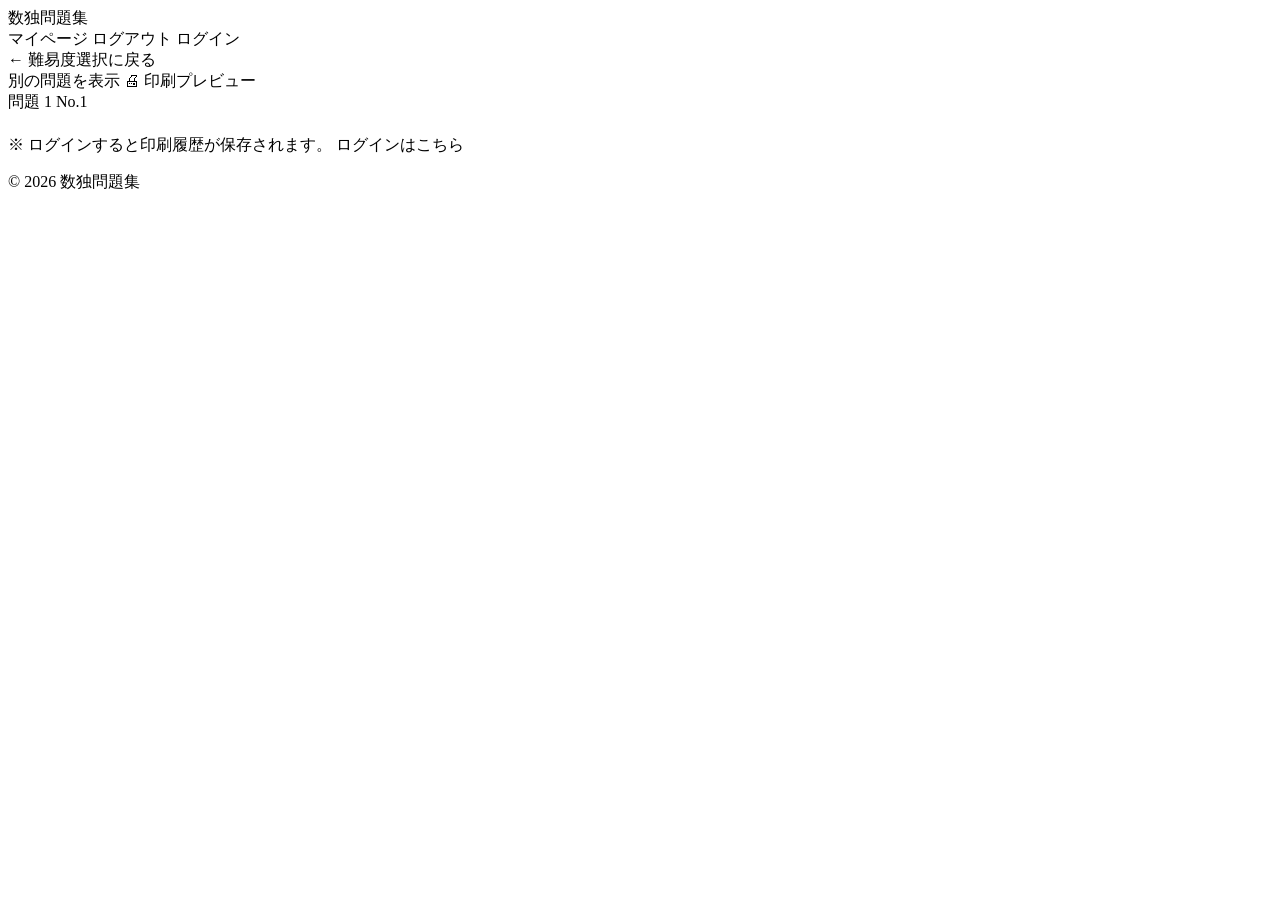
==== src/main/resources/templates/problems.html @ 45493205 "テストページへの入れ替えと、GAEへの再デプロイ成功" ====
<!DOCTYPE html>
<html lang="ja" xmlns:th="http://www.thymeleaf.org">
<head>
  <meta charset="UTF-8">
  <meta name="viewport" content="width=device-width, initial-scale=1.0">
  <title>問題表示 | 数独問題集</title>
  <link rel="stylesheet" th:href="@{/css/style.css}">
  <link href="https://fonts.googleapis.com/css2?family=Noto+Serif+JP:wght@400;600;700&family=Shippori+Mincho:wght@400;600&display=swap" rel="stylesheet">
</head>
<body class="page-problems">

  <header class="site-header">
    <div class="header-inner">
      <a th:href="@{/}" class="logo">数独問題集</a>
      <nav class="header-nav">
        <a th:if="${session.loginUser}" th:href="@{/mypage}" class="nav-link">マイページ</a>
        <a th:if="${session.loginUser}" th:href="@{/logout}" class="nav-link nav-link--logout">ログアウト</a>
        <a th:unless="${session.loginUser}" th:href="@{/login}" class="nav-link nav-link--login">ログイン</a>
      </nav>
    </div>
  </header>

  <main class="main-content">
    <!-- ページタイトル & アクション -->
    <div class="page-toolbar">
      <div class="toolbar-left">
        <a th:href="@{/}" class="btn btn--ghost">← 難易度選択に戻る</a>
        <span class="badge"
              th:classappend="${difficulty == 'EASY'} ? 'badge--easy' : (${difficulty == 'MEDIUM'} ? 'badge--medium' : 'badge--hard')"
              th:text="${difficulty == 'EASY'} ? '初級' : (${difficulty == 'MEDIUM'} ? '中級' : '上級')">
        </span>
      </div>
      <div class="toolbar-right">
        <a th:href="@{/problems(difficulty=${difficulty})}" class="btn btn--secondary">別の問題を表示</a>
        <a th:href="@{/print}" class="btn btn--primary">🖨 印刷プレビュー</a>
      </div>
    </div>

    <!-- 2問を横並びで表示 -->
    <div class="problems-grid">
      <div class="problem-card" th:each="problem, stat : ${problems}">
        <div class="problem-header">
          <span class="problem-number" th:text="'問題 ' + ${stat.count}">問題 1</span>
          <span class="problem-id" th:text="'No.' + ${problem.problemId}">No.1</span>
        </div>

        <!-- 数独グリッド -->
        <table class="sudoku-grid">
          <tbody>
            <!--
              Thymeleafでは81文字のStringを直接9×9に分割するのが難しいため、
              JavaScriptで描画するか、ControllerでList<List<Integer>>に変換して渡す方法を推奨。
              ここではJSでのレンダリング例を示す。
            -->
            <tr th:each="row : ${#numbers.sequence(0, 8)}">
              <td
              th:each="col : ${#numbers.sequence(0, 8)}"
                th:with="idx=${row * 9 + col},
                        val=${#strings.substring(problem.problemData, idx, idx + 1)}"
                th:class="${val == '0'} ? 'cell cell--empty' : 'cell cell--given'"
                th:classappend="${(col == 2 or col == 5) and (row == 2 or row == 5)} ? ' cell--border-right cell--border-bottom' :
                              (${col == 2 or col == 5} ? ' cell--border-right' :
                              (${row == 2 or row == 5} ? ' cell--border-bottom' : ''))"
                th:text="${val == '0'} ? '' : ${val}">
              </td>
            </tr>
          </tbody>
        </table>
      </div>
    </div>

    <!-- 注意書き -->
    <p class="print-note" th:unless="${session.loginUser}">
      ※ ログインすると印刷履歴が保存されます。
      <a th:href="@{/login}">ログインはこちら</a>
    </p>
  </main>

  <footer class="site-footer">
    <p>© 2026 数独問題集</p>
  </footer>

</body>
</html>
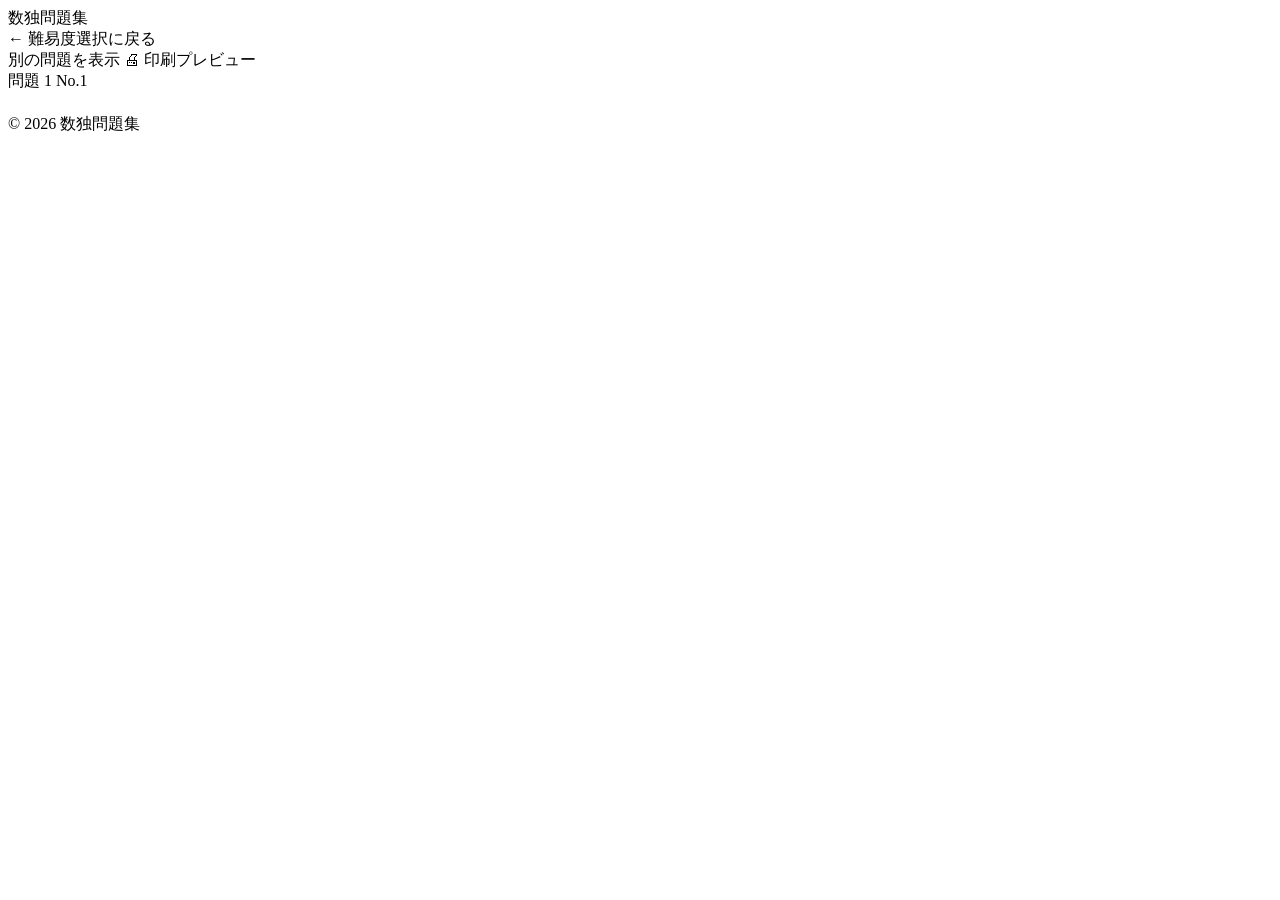
==== commit 4ed8604e: "feat: ver 1.0 正式リリース（要件最適化、1,500問実装、ドキュメント更新）" ====
--- a/src/main/resources/templates/problems.html
+++ b/src/main/resources/templates/problems.html
@@ -12,11 +12,6 @@
   <header class="site-header">
     <div class="header-inner">
       <a th:href="@{/}" class="logo">数独問題集</a>
-      <nav class="header-nav">
-        <a th:if="${session.loginUser}" th:href="@{/mypage}" class="nav-link">マイページ</a>
-        <a th:if="${session.loginUser}" th:href="@{/logout}" class="nav-link nav-link--logout">ログアウト</a>
-        <a th:unless="${session.loginUser}" th:href="@{/login}" class="nav-link nav-link--login">ログイン</a>
-      </nav>
     </div>
   </header>
 
@@ -24,7 +19,7 @@
     <!-- ページタイトル & アクション -->
     <div class="page-toolbar">
       <div class="toolbar-left">
-        <a th:href="@{/}" class="btn btn--ghost">← 難易度選択に戻る</a>
+        <a th:href="@{/}" class="btn btn--ｓ">← 難易度選択に戻る</a>
         <span class="badge"
               th:classappend="${difficulty == 'EASY'} ? 'badge--easy' : (${difficulty == 'MEDIUM'} ? 'badge--medium' : 'badge--hard')"
               th:text="${difficulty == 'EASY'} ? '初級' : (${difficulty == 'MEDIUM'} ? '中級' : '上級')">
@@ -48,9 +43,9 @@
         <table class="sudoku-grid">
           <tbody>
             <!--
-              Thymeleafでは81文字のStringを直接9×9に分割するのが難しいため、
-              JavaScriptで描画するか、ControllerでList<List<Integer>>に変換して渡す方法を推奨。
-              ここではJSでのレンダリング例を示す。
+              Thymeleafでは81文字のStringを直接9×9に分割するのが難しいらしい
+              ＞JavaScriptで描画するか、ControllerでList<List<Integer>>に変換して渡す方法が推奨？
+              →今回はJSのレンダリング例を実装
             -->
             <tr th:each="row : ${#numbers.sequence(0, 8)}">
               <td
@@ -69,11 +64,6 @@
       </div>
     </div>
 
-    <!-- 注意書き -->
-    <p class="print-note" th:unless="${session.loginUser}">
-      ※ ログインすると印刷履歴が保存されます。
-      <a th:href="@{/login}">ログインはこちら</a>
-    </p>
   </main>
 
   <footer class="site-footer">
